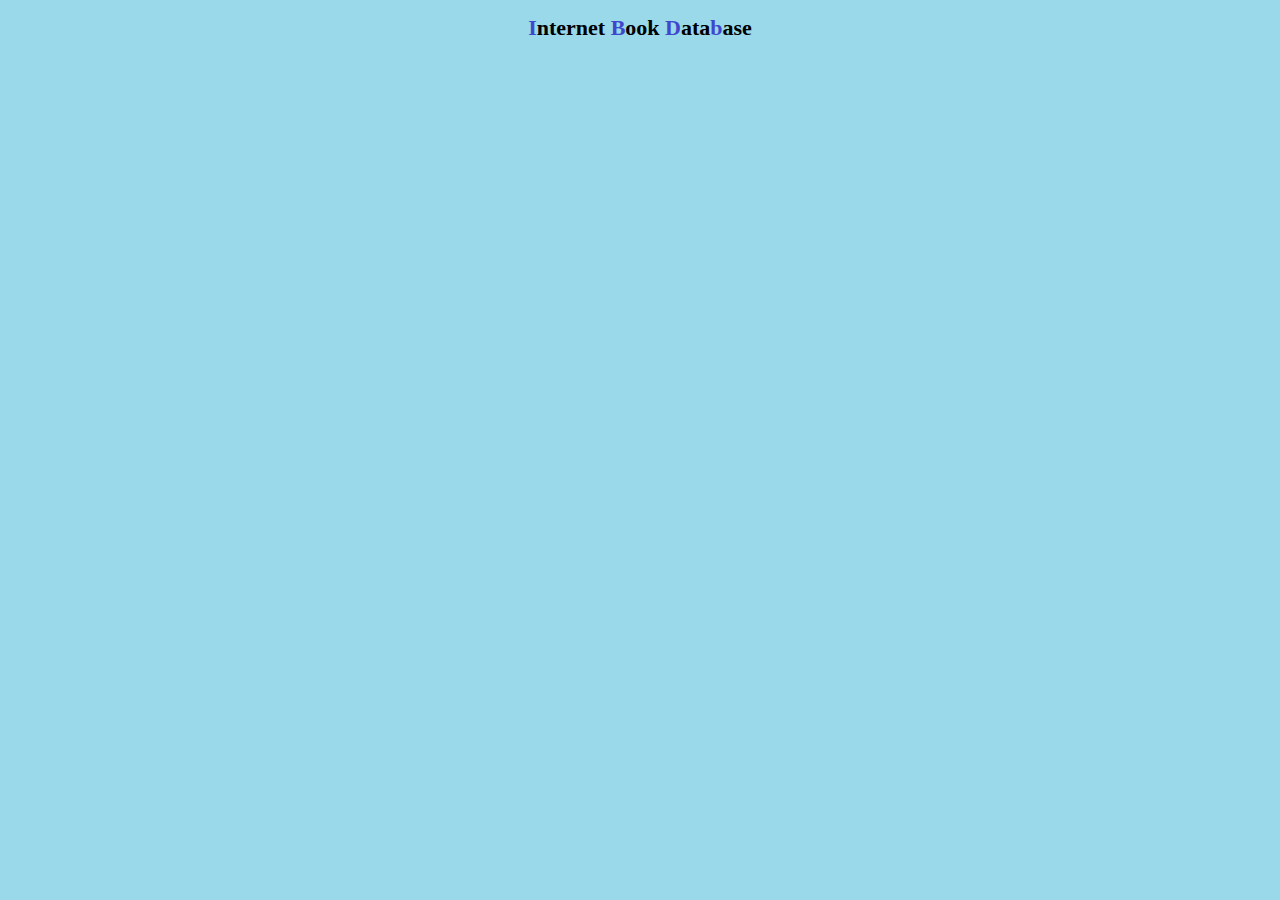
==== Meilenstein2/home.html @ b0bbd7e0 "CHANGED: book_entry.html, renamed file, Task2.2" ====
<!DOCTYPE html>
<html>
<head lang="de">
    <link rel="stylesheet" type="text/css" href="IBDB.css"/>
    <meta charset="UTF-8">
    <title id="Titel" >InternetBookDataBase</title>

    <link rel = "stylesheet" type = "text/css" href ="css/IBDB.css"/>

</head>


<body>

<h1 align="center", id="Headline">
    <b>I</b>nternet <b>B</b>ook <b>D</b>ata<b>b</b>ase

</h1>


</body>
</html>
---- Meilenstein2/IBDB.css ----
/* Ueberschrift*/
#Headline { color: rgb(0,0,0); font-size:22px}

/*farbige Buchstaben der Ueberschrift*/
b { color : rgb(63, 72, 204)
}

/*Hintergrundfarbe der Webseite*/
body {
    background-color: rgb(153,217,234)
}
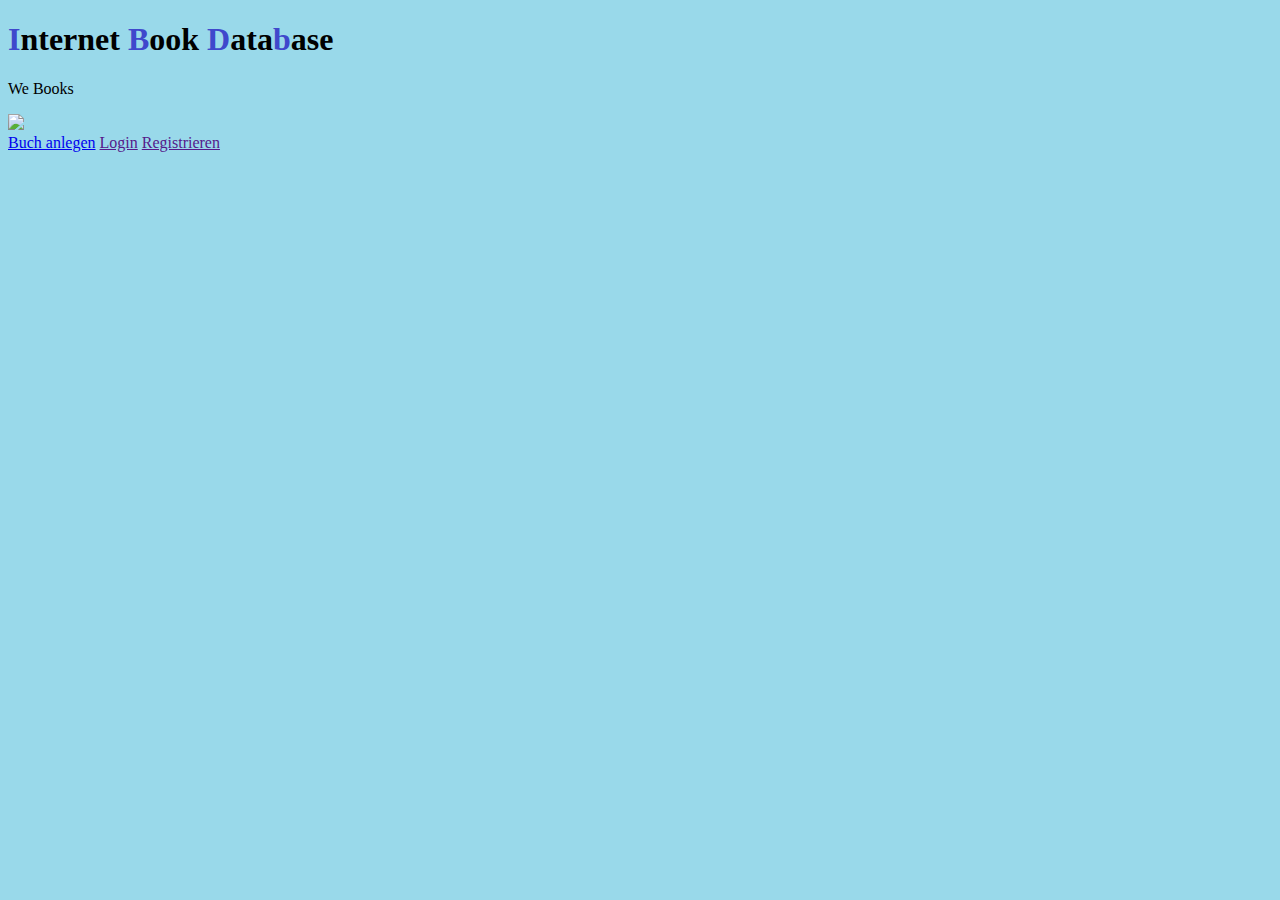
==== commit 17adc914: "changed: home.html,fertig,task2.2" ====
--- a/Meilenstein2/home.html
+++ b/Meilenstein2/home.html
@@ -7,16 +7,28 @@
 
     <link rel = "stylesheet" type = "text/css" href ="css/IBDB.css"/>
 
+<body>
+
+    <h1>
+        <b>I</b>nternet <b>B</b>ook <b>D</b>ata<b>b</b>ase
+    </h1>
+
+
+<section id="webooks">
+    <p id="books"> We Books </p>
+    <img id="herz" src="http://www.livendo.de/files/buch-mit-herz_web.png">
+</section>
+<section id="buttons">
+    <a href="book_entry.html">Buch anlegen</a>
+    <a href="">Login</a>
+    <a href="">Registrieren</a>
+</section>
+
+</body>
 </head>
 
-
-<body>
-
-<h1 align="center", id="Headline">
-    <b>I</b>nternet <b>B</b>ook <b>D</b>ata<b>b</b>ase
-
-</h1>
+</html>
 
 
-</body>
-</html>+
+
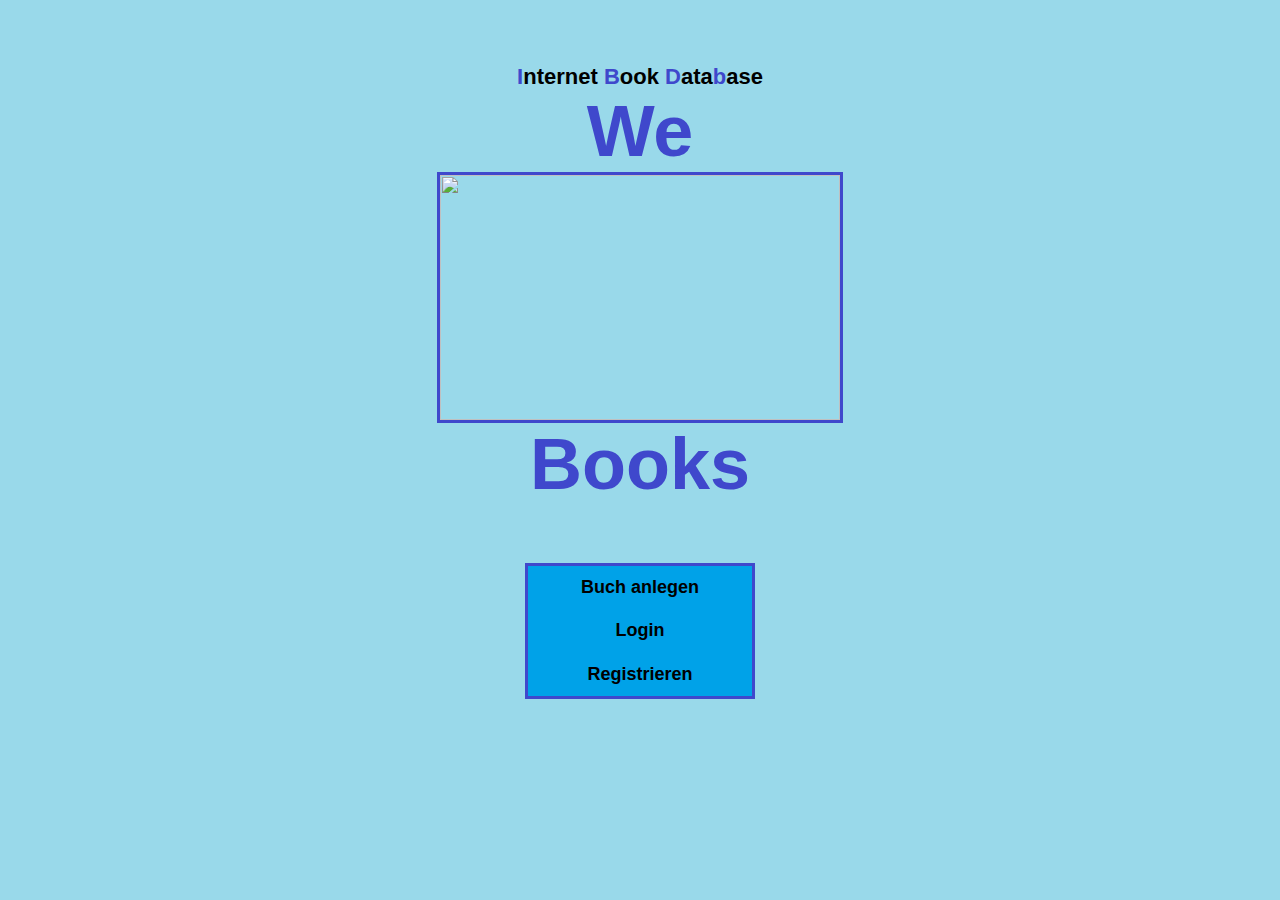
==== commit 023fc887: "last changes" ====
--- a/Meilenstein2/home.html
+++ b/Meilenstein2/home.html
@@ -5,7 +5,6 @@
     <meta charset="UTF-8">
     <title id="Titel" >InternetBookDataBase</title>
 
-    <link rel = "stylesheet" type = "text/css" href ="css/IBDB.css"/>
 
 <body>
 
@@ -15,12 +14,13 @@
 
 
 <section id="webooks">
-    <p id="books"> We Books </p>
-    <img id="herz" src="http://www.livendo.de/files/buch-mit-herz_web.png">
+    We
+    <img src="http://www.livendo.de/files/buch-mit-herz_web.png">
+            Books
 </section>
 <section id="buttons">
-    <a href="book_entry.html">Buch anlegen</a>
-    <a href="">Login</a>
+    <a href="book_entry.html" >Buch anlegen</a>
+    <a href="../Meilenstein3/book.html">Login</a>
     <a href="">Registrieren</a>
 </section>
 
--- a/Meilenstein2/IBDB.css
+++ b/Meilenstein2/IBDB.css
@@ -1,11 +1,124 @@
-/* Ueberschrift*/
-#Headline { color: rgb(0,0,0); font-size:22px}
 
-/*farbige Buchstaben der Ueberschrift*/
-b { color : rgb(63, 72, 204)
+* {
+    margin: 0;
+    padding: 0;
 }
 
-/*Hintergrundfarbe der Webseite*/
+/*Format und Hintergrundfarbe der Webseite*/
 body {
-    background-color: rgb(153,217,234)
-}+    margin: 5%;
+    background-color: rgb(153, 217, 234);
+}
+
+/*Überschrift formatiert*/
+ h1 {
+    color: black;
+    font-family: Arial, Helvetica, sans-serif;
+    font-size: 22px;
+    font-weight: 900;
+    text-align: center;
+
+}
+/*Farbige Buchstraben der Überschrift*/
+b {color : rgb(63, 72, 204)}
+
+/*We Books*/
+#webooks {
+        font-family: Arial, Helvetica, sans-serif;
+        font-size:72px;
+        font-weight: 900;
+        position: relative;
+        text-align: center;
+        color: rgb(63, 72, 204);
+        word-spacing: 7em;
+}
+p{
+    position: relative;
+    margin: 1em 0 0 1.4em ;
+
+}
+/*Bild*/
+img {
+    width: 400px;
+    height: 245px;
+    display: block;
+    margin: auto;
+    border-color: rgb(63,72,204);
+    border-style: solid;
+}
+/*Das Auswahlmenü*/
+#buttons {
+    margin: 5% 40% 0 40%;
+    border: solid;
+    border-color: rgb(63, 72, 204);
+}
+#buttons a {
+    padding: 5% 0 5% 0;
+    color: black;
+    font-family: Arial, Helvetica, sans-serif;
+    font-weight: 900;
+    text-align: center;
+    display: block;
+    font-size: 18px;
+    text-decoration: none;
+    background-color: rgb(0, 162, 232);
+}
+/*Hover-Effekt*/
+#buttons a:hover {
+    color: rgb(0,0,0);
+    background-color: rgb(63, 72, 204);
+}
+
+/*Book_Entry_Bereich*/
+/****************************************
+************************
+*/
+
+#bookentry{
+    color: rgb(63, 72, 204);
+    font-size: 22px;
+}
+
+/*Formular für Buch anlegen*/
+#Infos {
+    font-size: 16px;
+    font-family: Arial, Helvetica, sans-serif;
+    font-weight: bold;
+    margin: auto;
+}
+
+
+
+select {
+    display: block;
+    width: 13em;
+    margin-bottom: 2%;
+
+}
+
+
+
+
+#absenden {
+    position: absolute;
+    bottom: 10%;
+    left: 40%;
+    border: solid;
+    border-color: #3f48cc;
+    background-color: #00a2e8;
+    color: #3f48cc;
+    font-weight: 900;
+    width: 20em;
+    height: 3em;
+}
+
+div {
+    float: left;
+    margin-right: 10%;
+}
+
+
+
+
+
+
